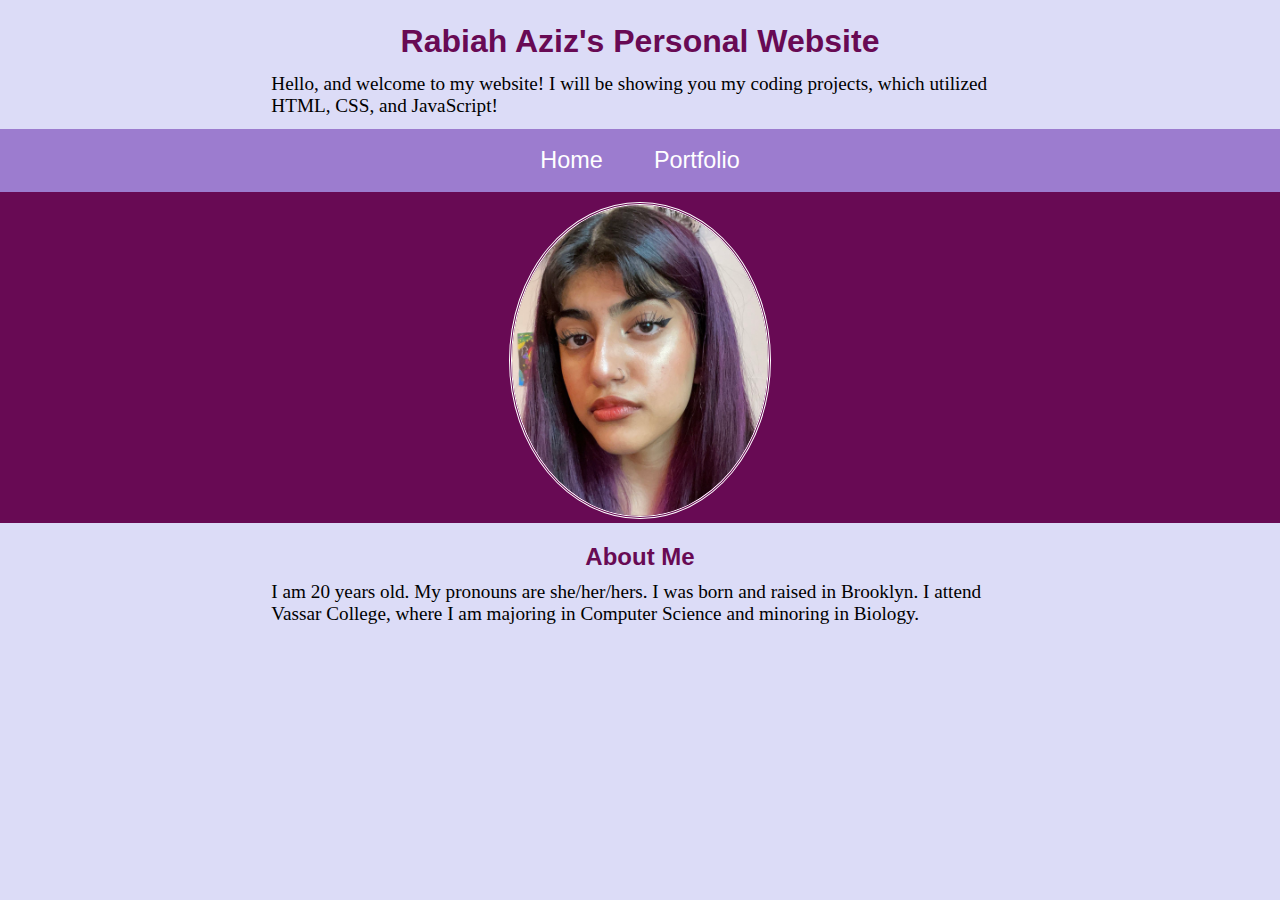
==== index.html @ 3d48da90 "Initial commit" ====
<!DOCTYPE html>
<html>
  <head>
    
    <title>Rabiah Aziz</title>
    <meta charset="utf-8" />
	  <meta http-equiv="X-UA-Compatible" content="IE=edge" />
	  <meta name="viewport" content="width=device-width, initial-scale=1" />

	  <!-- link the webpage's stylesheet -->
	  <link rel="stylesheet" href="/style.css" />

	  <!-- link the webpage's JavaScript file -->
	  <script src="/script.js" defer></script>

  </head>
  
  <body>
    <header>
    <h1>Rabiah Aziz's Personal Website</h1>
    <div class="MyHeader">
      <p>Hello, and welcome to my website! I will be showing you my coding projects, which utilized HTML, CSS, and JavaScript! </p>
       </div>
       <p>
      <nav>
        <ul>
          <li>
            <a href="index.html">Home</a>
             </li>
          <li>
          <a href="portfolio.html">Portfolio</a>
          </li>
        </ul>
      </nav>
      </p> 
      
    </body>
   
    </header>
    <div id= "MyDiv">
   <body>
   <img class="Rabiah" src="assets/Rabiah image.jpeg" alt="This is a picture of me" height="20%" width="20%">
   </body>
  </div>

  <header>
  <main>
    <h2> About Me</h2>
    <p> I am 20 years old. My pronouns are she/her/hers. I was born and raised in Brooklyn. I attend Vassar College, where I am majoring in Computer Science and minoring in Biology. 
    </p>
    </main>
  </header>
 </head> 

</html>
---- style.css ----
/* STYLE SECTIONING TAGS */
*{
  margin:0px;
  padding: 0px;
  
}
header {
 text-align:center; 
}
body {
    text-align: center;
    background-color: #dcdcf7;
}
main {
  text-align: left;
  margin-left: 20%;
  margin-right: 20%;
 background-color: #dcdcf7; 
}
/* STYLE TEXT */

h1 {
  color: rgb(104, 10, 84);
}
h1 {
  text-align:center;

}
h1 {
  padding-top: 10px;

}
h2 {
  color: rgb(104, 10, 84)
}
 h2 {
  font-family: Impact, Haettenschweiler, 'Arial Narrow Bold', sans-serif;
}
h1 {
  font-family:Impact, Haettenschweiler, 'Arial Narrow Bold', sans-serif;
  margin-top:1%;
}
p {
  font-size: larger;
  text-align: left;
  margin-left:2%;
}
nav {
  padding:none;
  font-size: large;
  margin:none;
}

.Rabiah {
  border-radius: 50%;
  max-height: 20%;
  border: 3px solid white;
  border-style:double;
}
.Rabiah {
  margin-top: 10px;
}
#MyDiv {
  background-color: rgb(104, 10, 84);
}
.MyHeader {
 margin-left: 20%;
  margin-right: 20%;
  margin-top:1%;
  margin-bottom:1%;
}
.margin {
  margin-bottom:5%;
  margin-top: 2%;
  margin-left:5%;
  margin-right:5%;
}
h2 {
  margin-top:10px;
  text-align:center;
  padding-bottom:10px;
  padding-top: 10px;
}
ul {
  list-style-type:none;
  background-color:#9c7ccf;
  overflow:hidden;
  padding:1em;
}
li {
  display:inline;
}
li a {
  text-decoration: none;
  color: white;
  font-size: 1.3em;
  font-family:'Gill Sans', 'Gill Sans MT', Calibri, 'Trebuchet MS', sans-serif;
  padding:1em;
}
li a:hover {
  background-color:rgb(104, 10, 84);
}
/* STYLE IMAGES */

/* STYLE NAV BAR */
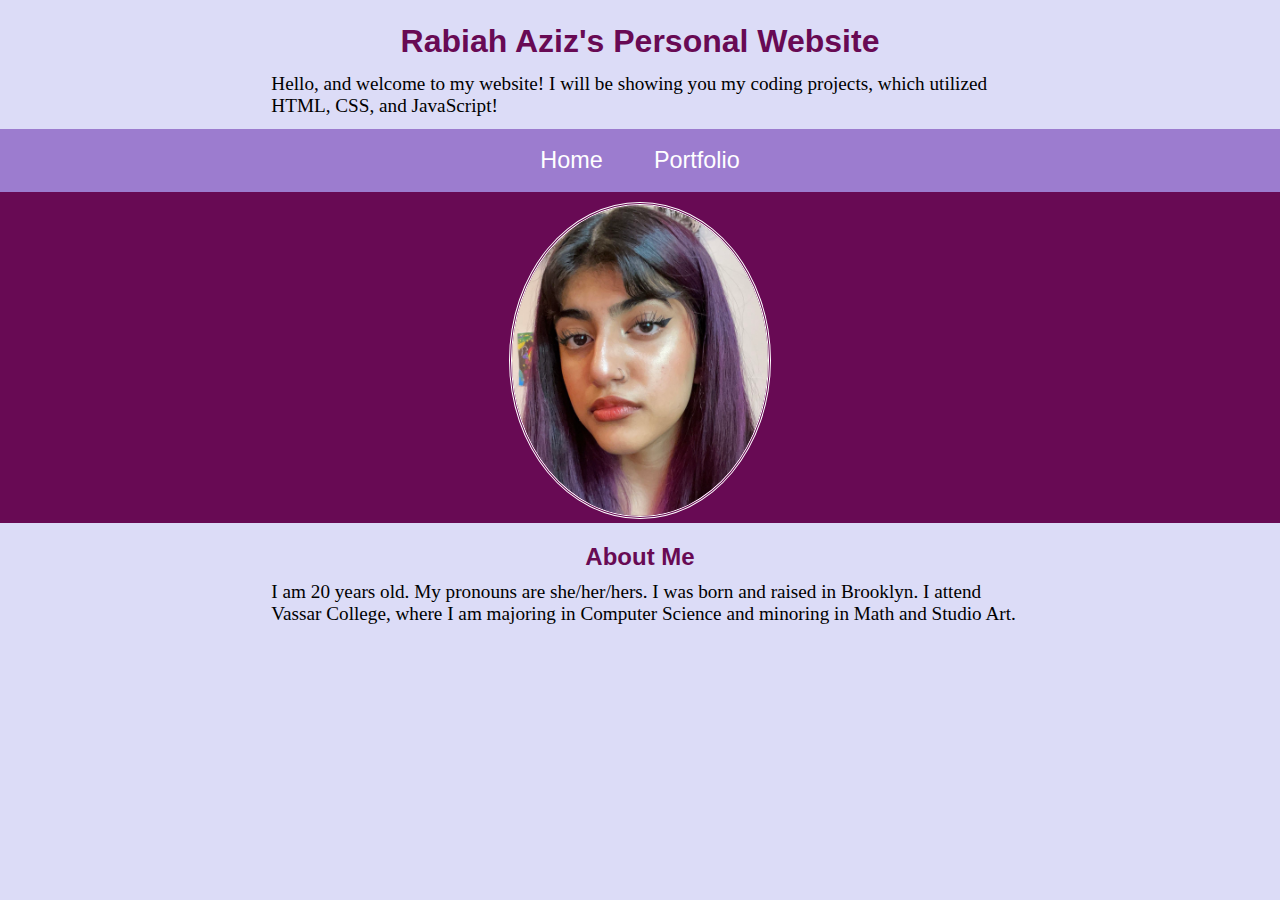
==== commit 1e6c3342: "Updated minor in the about me Section" ====
--- a/index.html
+++ b/index.html
@@ -46,7 +46,7 @@
   <header>
   <main>
     <h2> About Me</h2>
-    <p> I am 20 years old. My pronouns are she/her/hers. I was born and raised in Brooklyn. I attend Vassar College, where I am majoring in Computer Science and minoring in Biology. 
+    <p> I am 20 years old. My pronouns are she/her/hers. I was born and raised in Brooklyn. I attend Vassar College, where I am majoring in Computer Science and minoring in Math and Studio Art. 
     </p>
     </main>
   </header>
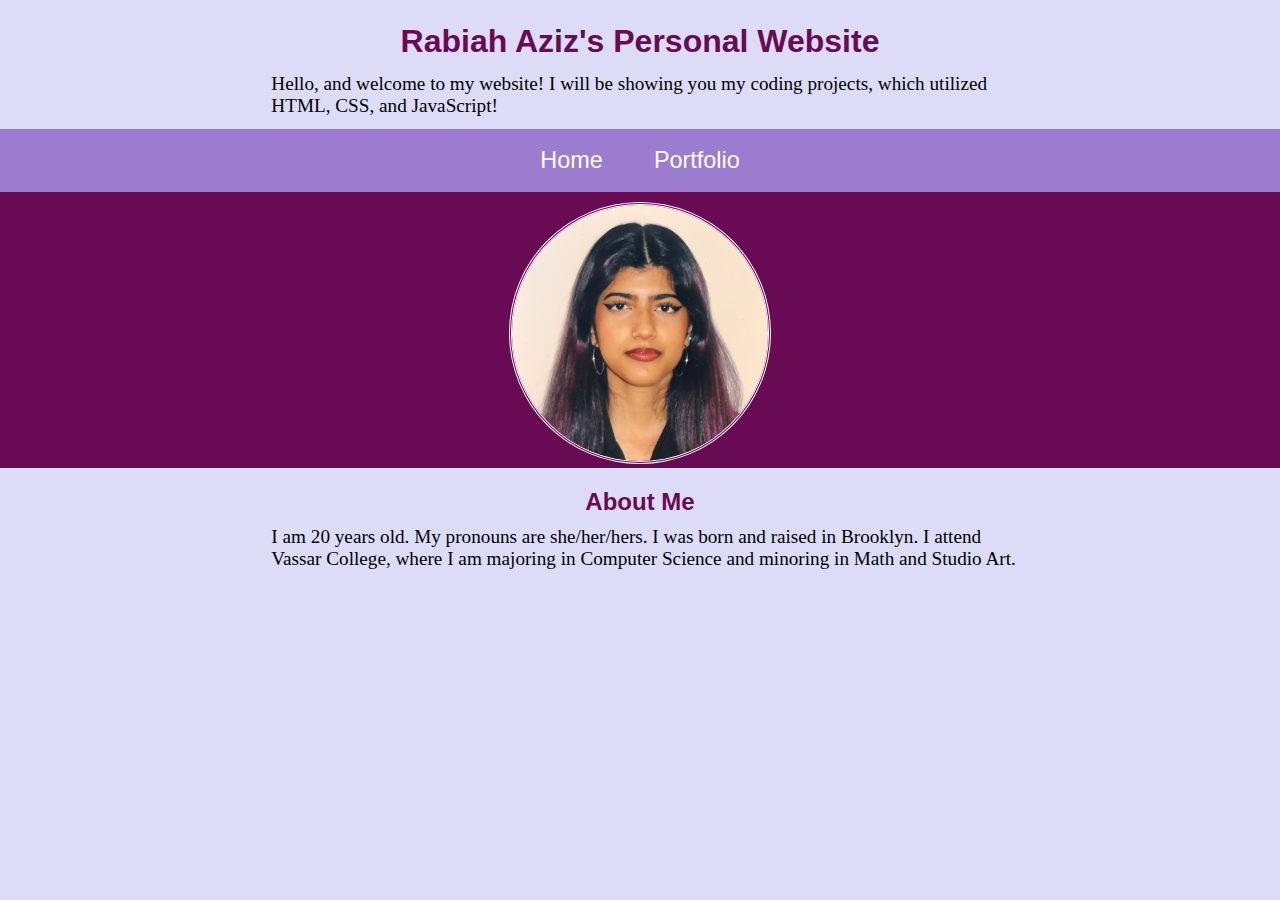
==== commit cc61f950: "Changed photo of myself" ====
--- a/index.html
+++ b/index.html
@@ -39,7 +39,7 @@
     </header>
     <div id= "MyDiv">
    <body>
-   <img class="Rabiah" src="assets/Rabiah image.jpeg" alt="This is a picture of me" height="20%" width="20%">
+   <img class="Rabiah" src="assets/Rabiah updated.png" alt="This is a picture of me" height="20%" width="20%">
    </body>
   </div>
 
